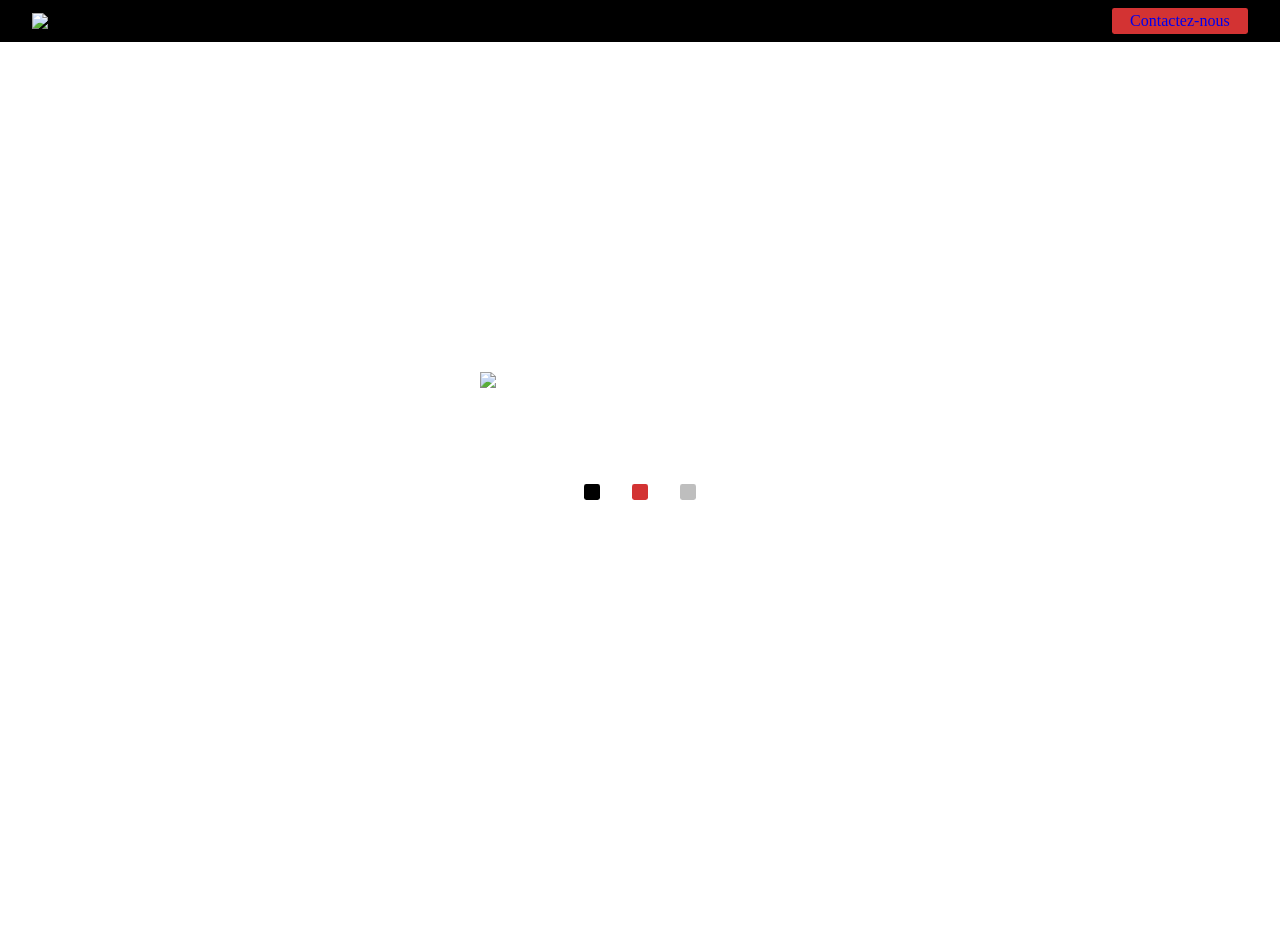
==== index.html @ 22e7de83 "Yo" ====
<!DOCTYPE html>
<html lang="en">
<head>
    <meta charset="UTF-8">
    <meta http-equiv="X-UA-Compatible" content="IE=edge">
    <meta name="viewport" content="width=device-width, initial-scale=1.0">
    <title>Document</title>
    <link rel="stylesheet" href="css.css">
</head>
<body>
    <header>
        <nav>
            <div>
                <img>
            </div>
            <div>
                <div class="switch"></div>
            </div>
            <div class="contact">
                <a href="https://www.lvl1.fr/contact/">Contactez-nous</a>
            </div>
        </nav>
    </header>
    <div class="loader">
        <img>
        <div>
            <span></span>
            <span></span>
            <span></span>
        </div>
    </div>
    <a class="floatelement" href="https://www.lvl1.fr/contact/">Contactez-nous</a>
    <iframe src="https://webdemo.lvl1.fr/" width="100%" height="100vh"></iframe>
    <script src="demo.js"></script>
</body>
</html>
---- css.css ----
html{
    font-size: 100%;
    font-family: 'Poppins';
}
body{
    margin: 0;
    overflow-y: hidden;
}
a{
    text-decoration: none;
}
a:visited{
    color: white;
}
header{
    background: black;
    padding: 0.5rem 2rem;
    color: white;
}

nav{
    display: grid;
    grid-template-columns: repeat(3, 1fr);
    width: 90rem;
    margin: auto;
    max-width: 100%;
}
nav > div:nth-child(1), nav > div:nth-child(3) {
    display: flex;
    align-items: center;
}
nav > div:nth-child(3){
    justify-content: end;
}
nav > div:nth-child(2){
    display: flex;
    justify-content: center;
    align-items: center;
}
nav > div:nth-child(2)>div, nav > div:nth-child(3)>div{
    padding: 0.25rem 1.15rem;
    cursor: pointer;
}
iframe {
    height: 95vh;
    border: none;
}
nav img{
    width: 7rem;
}
nav a{
    border-radius: 0.15rem;
    padding: 0.25rem 1.15rem;
    background-color: #d33333;
}
.loader{
    position: absolute;
    width: 100%;
    height: 100%;
    background: #FFFFFF;
    display: flex;
    justify-content: center;
    align-items: center;
    animation: opaque 3s;
    z-index: 2;
}
.loader div{
    position: absolute;
    display: flex;
}

.loader div span{
    width: 1rem;
    height: 1rem;
    border-radius: 0.15rem;
    display: block;
    margin: 1rem;
}

.loader div span:nth-child(1){
    background: black;
    animation: loading 1s ease-in-out infinite;
}
.loader div span:nth-child(2){
    background: #d33333;
    animation: loading 1s ease-in-out infinite;
    animation-delay: 200ms;
}
.loader div span:nth-child(3){
    background: #bebebe;
    animation: loading 1s ease-in-out infinite;
    animation-delay: 400ms;
}

.loader img{
    margin: 0 auto 14rem auto;
    display: block;
    width: 20rem;
}
.switch{
    border-radius: 0.15rem;
}

.floatelement{
    display: none;
}

@keyframes loading{
    50%{
        transform: translateY(2rem);
    }
    100%{
        transform: translateY(0rem);
    }
}

@keyframes opaque{
    90%{
        opacity: 1;;
    }
    100%{
        opacity: 0;
    }
}

@media(max-width: 768px){
    .contact{
        display: none !important;
    }
    nav{
        grid-template-columns: repeat(2, 1fr);
    }
    .floatelement{
        display: block;
        position: absolute;
        z-index: 1;
        bottom: 2rem;
        right: 2rem;
        color: white;
        border-radius: 0.05rem;
        background-color: #d33333;
        text-transform: uppercase;
        padding: 0.5rem 1rem;
        font-weight: 900;
    }
}
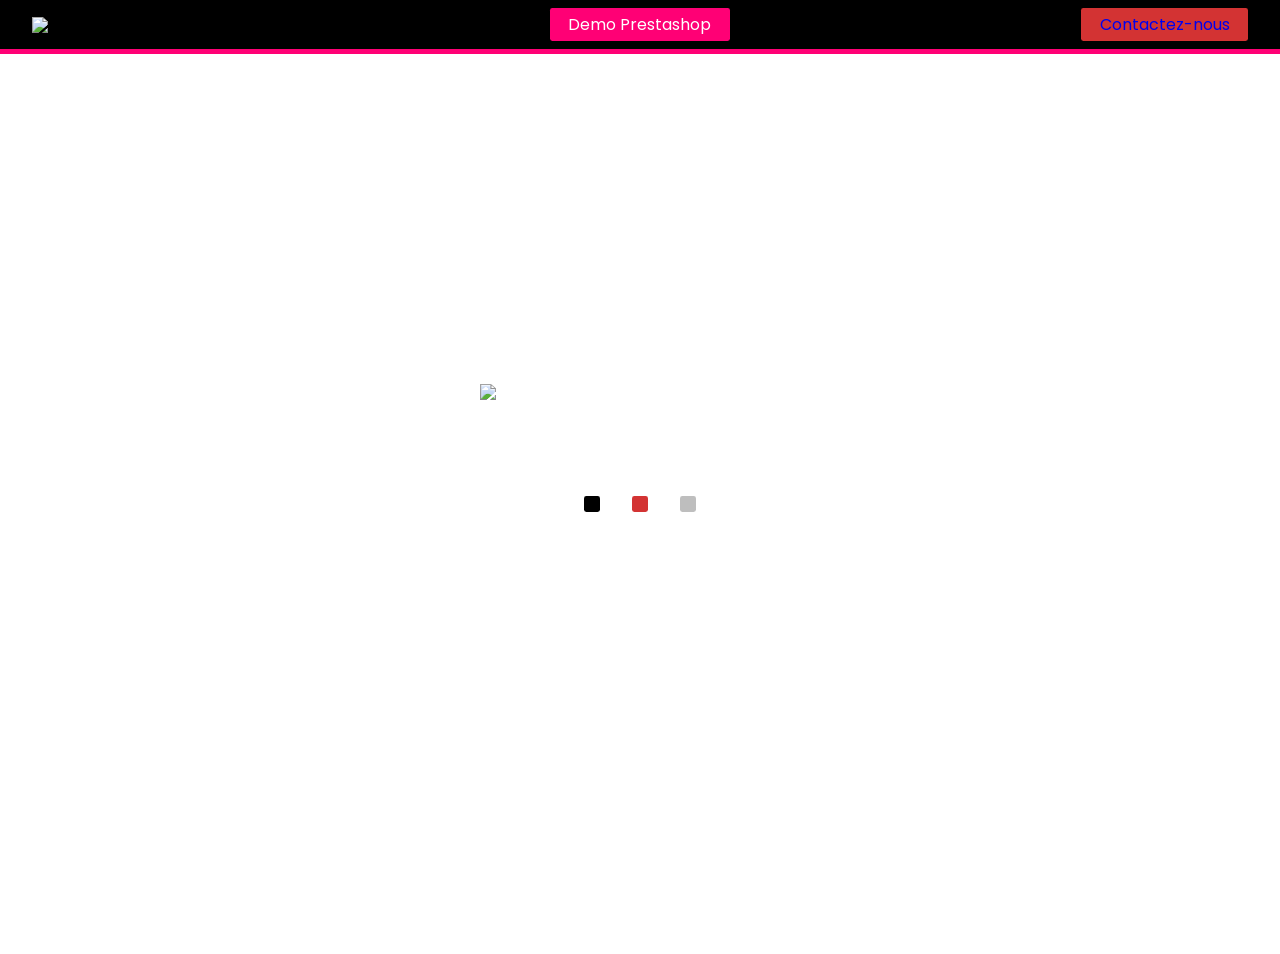
==== commit 5c96e97a: "Update index.html" ====
--- a/index.html
+++ b/index.html
@@ -5,6 +5,9 @@
     <meta http-equiv="X-UA-Compatible" content="IE=edge">
     <meta name="viewport" content="width=device-width, initial-scale=1.0">
     <title>Document</title>
+    <link rel="preconnect" href="https://fonts.googleapis.com">
+    <link rel="preconnect" href="https://fonts.gstatic.com" crossorigin>
+    <link href="https://fonts.googleapis.com/css2?family=Poppins:wght@300;400;500;700;900&display=swap" rel="stylesheet">
     <link rel="stylesheet" href="css.css">
 </head>
 <body>
@@ -33,4 +36,4 @@
     <iframe src="https://webdemo.lvl1.fr/" width="100%" height="100vh"></iframe>
     <script src="demo.js"></script>
 </body>
-</html>+</html>
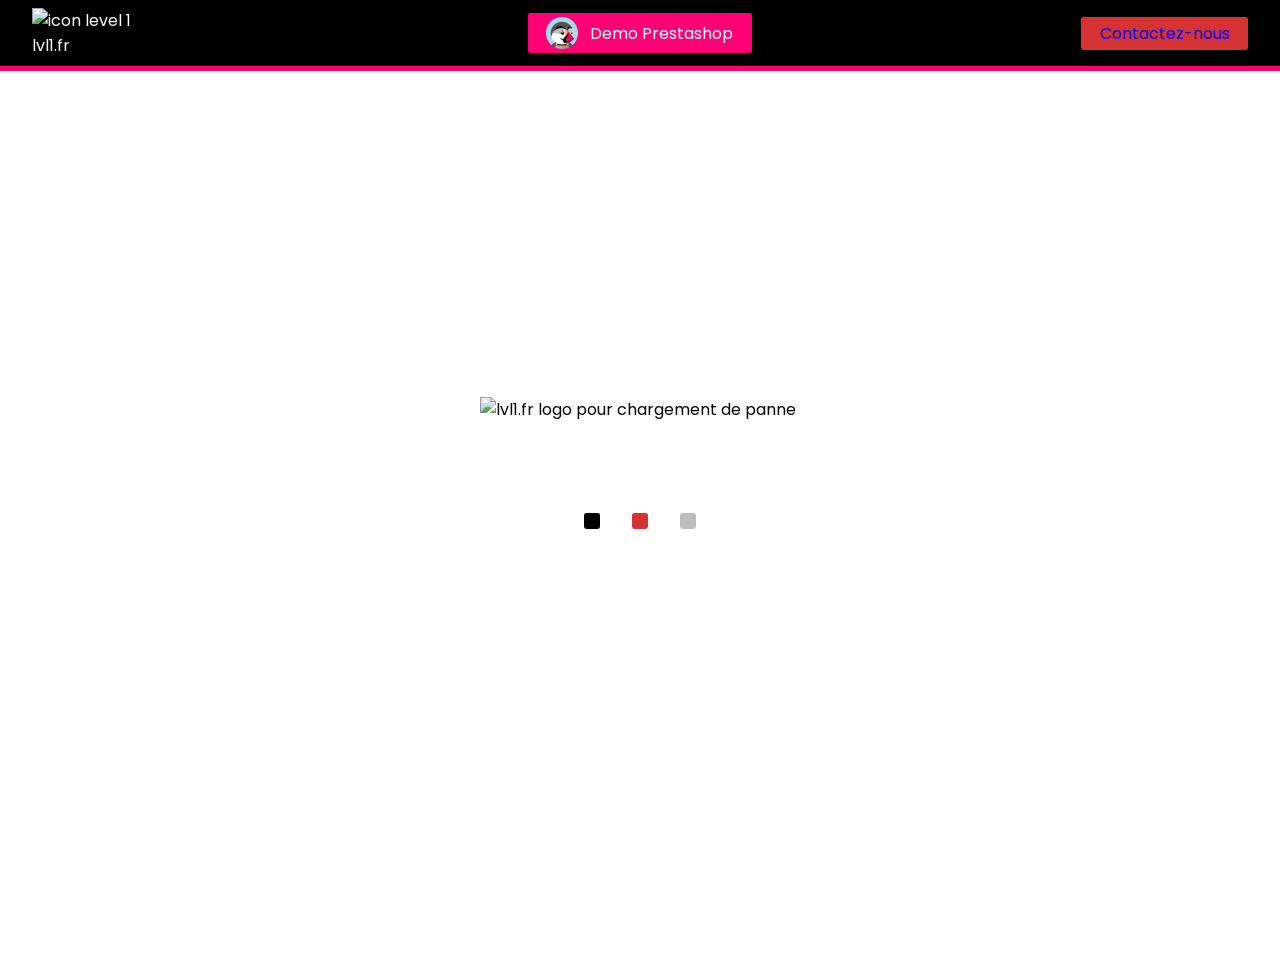
==== commit 33a80c3f: "final commit" ====
--- a/index.html
+++ b/index.html
@@ -9,15 +9,18 @@
     <link rel="preconnect" href="https://fonts.gstatic.com" crossorigin>
     <link href="https://fonts.googleapis.com/css2?family=Poppins:wght@300;400;500;700;900&display=swap" rel="stylesheet">
     <link rel="stylesheet" href="css.css">
+    <script src="https://kit.fontawesome.com/1f7aaf7cdc.js" crossorigin="anonymous"></script>
 </head>
 <body>
     <header>
         <nav>
             <div>
-                <img>
+                <img alt="icon level 1 lvl1.fr">
             </div>
             <div>
-                <div class="switch"></div>
+                <div class="switch">
+                    <div class="icon"></div>
+                </div>
             </div>
             <div class="contact">
                 <a href="https://www.lvl1.fr/contact/">Contactez-nous</a>
@@ -25,7 +28,7 @@
         </nav>
     </header>
     <div class="loader">
-        <img>
+        <img alt="lvl1.fr logo pour chargement de panne">
         <div>
             <span></span>
             <span></span>
@@ -36,4 +39,4 @@
     <iframe src="https://webdemo.lvl1.fr/" width="100%" height="100vh"></iframe>
     <script src="demo.js"></script>
 </body>
-</html>
+</html>
--- a/css.css
+++ b/css.css
@@ -105,6 +105,22 @@
     display: none;
 }
 
+.switch {display: grid;grid-template-columns: 1fr auto;align-items: center;}
+
+.icon {
+    width: 2rem;
+    display: flex;
+    grid-area: 1;
+    margin-right: .75rem;
+}
+
+.icon img {
+    width: 100%;
+}
+i.fab.fa-wordpress-simple {
+    font-size: 2rem;
+}
+
 @keyframes loading{
     50%{
         transform: translateY(2rem);
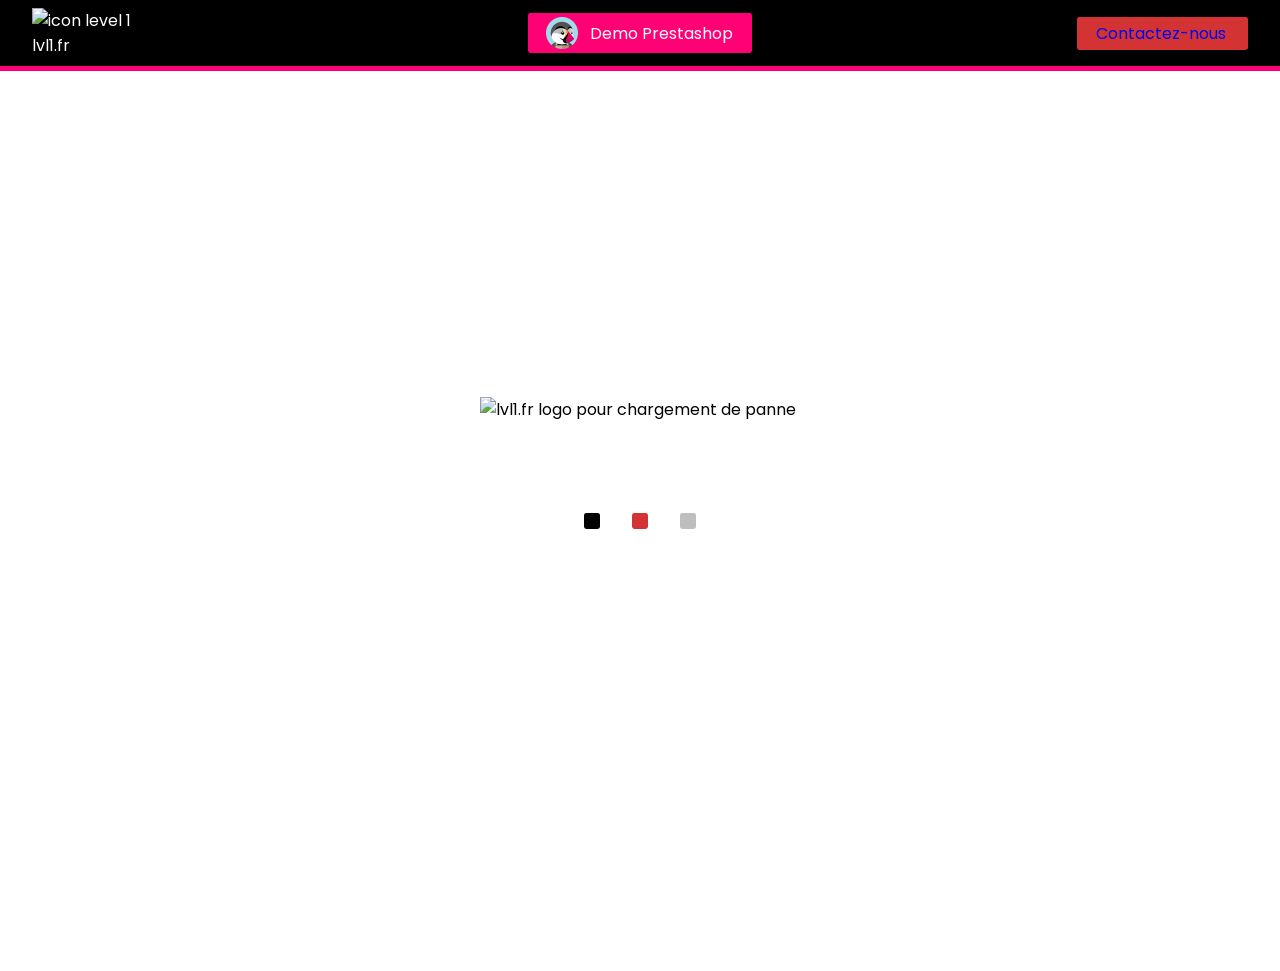
==== commit 6fa669b4: "ajouts icons" ====
--- a/index.html
+++ b/index.html
@@ -23,7 +23,10 @@
                 </div>
             </div>
             <div class="contact">
-                <a href="https://www.lvl1.fr/contact/">Contactez-nous</a>
+                <a href="https://www.lvl1.fr/contact/">
+                    Contactez-nous
+                    <i class="fas fa-paper-plane"></i>
+                </a>
             </div>
         </nav>
     </header>
--- a/css.css
+++ b/css.css
@@ -120,6 +120,18 @@
 i.fab.fa-wordpress-simple {
     font-size: 2rem;
 }
+.fa-paper-plane{
+    margin-left: 0.25rem;
+    transform: rotate(45deg);
+    transition-duration: 0.4s;
+    transition-timing-function: ease;
+}
+
+.contact > a:hover > i{
+    transform: rotate(0deg);
+    transition-duration: 0.4s;
+    transition-timing-function: ease;
+}
 
 @keyframes loading{
     50%{
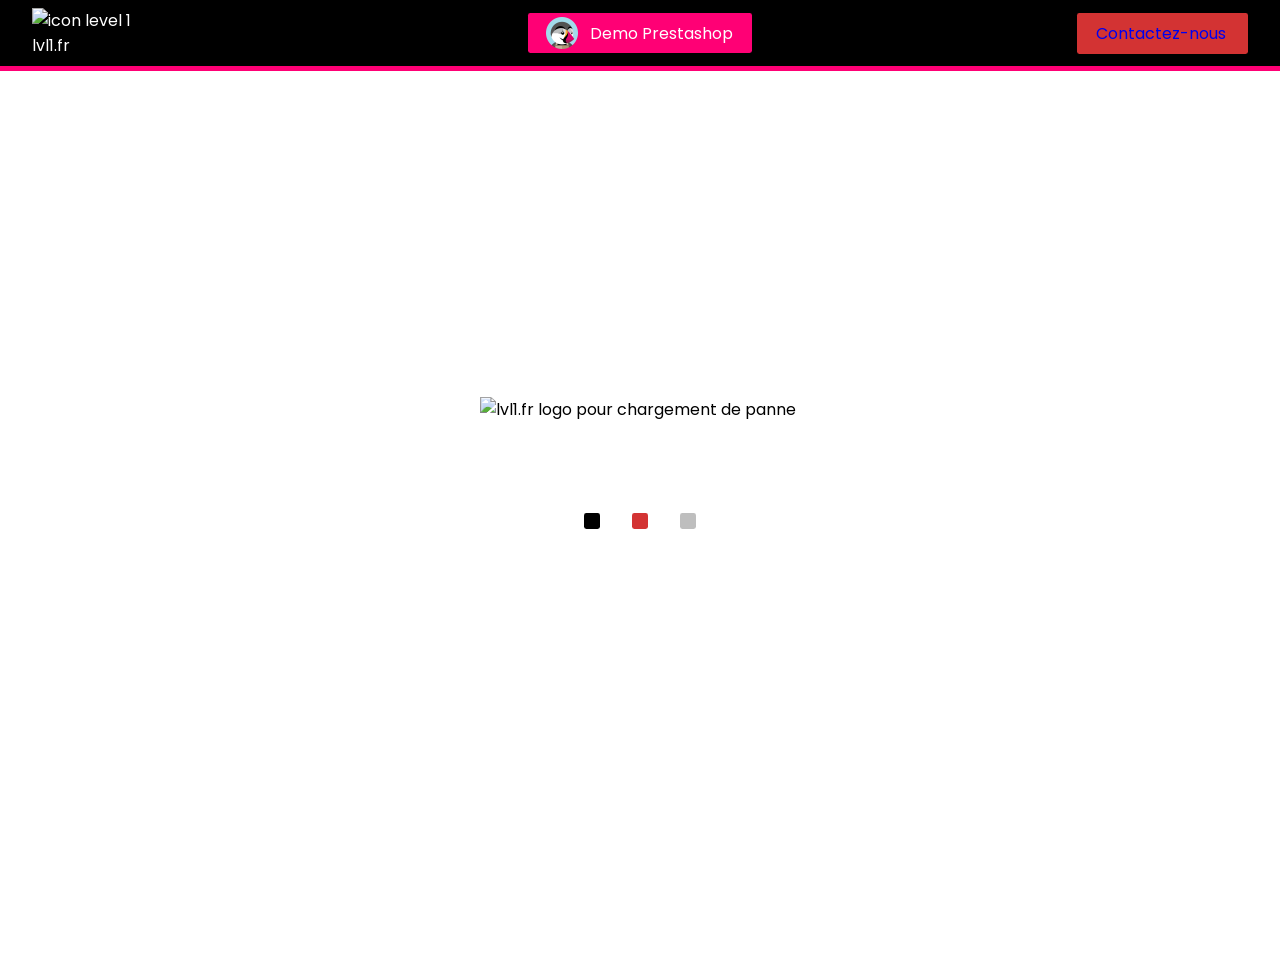
==== commit 73eb4d30: "SEO" ====
--- a/index.html
+++ b/index.html
@@ -1,10 +1,15 @@
 <!DOCTYPE html>
-<html lang="en">
+<html lang="fr">
 <head>
     <meta charset="UTF-8">
+    <meta name="robots" content="index,follow">
     <meta http-equiv="X-UA-Compatible" content="IE=edge">
     <meta name="viewport" content="width=device-width, initial-scale=1.0">
-    <title>Document</title>
+    <meta name="description" content="Découvrez la démo de votre future boutique en ligne, disponible sous WooCommerce et Prestashop !">
+    <meta property="og:title" content="Votre boutique en ligne sous Woocommerce et Prestashop !">
+    <meta property="og:image" content="https://www.lvl1.fr/wp-content/uploads/2021/10/Visuel-copie.jpg">
+    <meta property="og:description" content="Découvrez la démo de votre future boutique en ligne, disponible sous WooCommerce et Prestashop !">
+    <title>Votre boutique en ligne - Découvrez votre Démo</title>
     <link rel="preconnect" href="https://fonts.googleapis.com">
     <link rel="preconnect" href="https://fonts.gstatic.com" crossorigin>
     <link href="https://fonts.googleapis.com/css2?family=Poppins:wght@300;400;500;700;900&display=swap" rel="stylesheet">
--- a/css.css
+++ b/css.css
@@ -50,7 +50,7 @@
 }
 nav a{
     border-radius: 0.15rem;
-    padding: 0.25rem 1.15rem;
+    padding: 0.5rem 1.15rem;
     background-color: #d33333;
 }
 .loader{
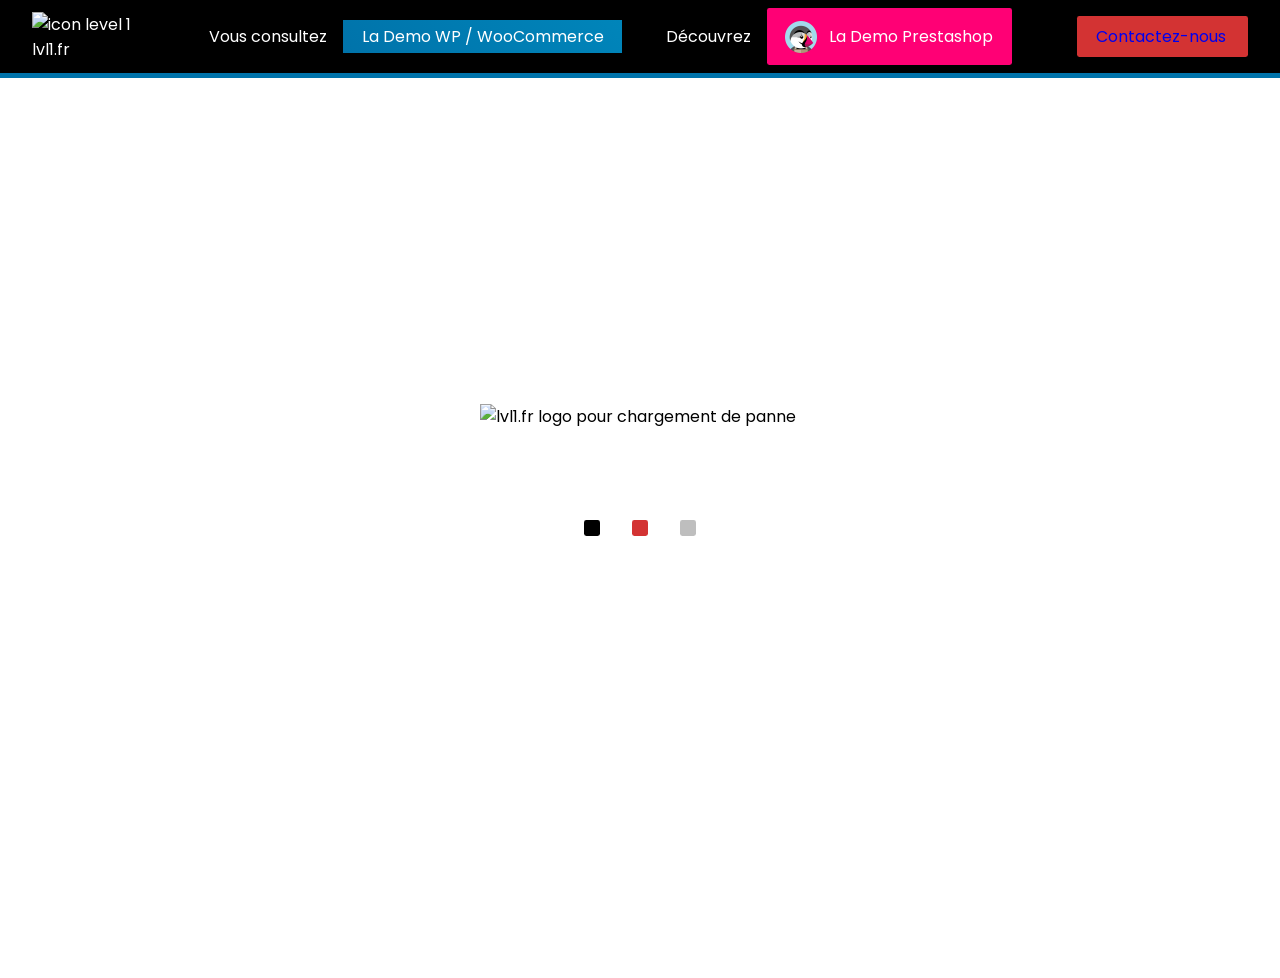
==== commit 02fa6a30: "End JS" ====
--- a/index.html
+++ b/index.html
@@ -23,8 +23,9 @@
                 <img alt="icon level 1 lvl1.fr">
             </div>
             <div>
-                <div class="switch">
-                    <div class="icon"></div>
+                <p style="margin-right: 1rem;">Vous consultez</p>
+                <div class="change">
+                    <div class="iconSwap"></div>
                 </div>
             </div>
             <div class="contact">
@@ -32,6 +33,12 @@
                     Contactez-nous
                     <i class="fas fa-paper-plane"></i>
                 </a>
+            </div>
+            <div>
+                <p class ="version "style="margin-right: 1rem;">Découvrez</p>
+                <div class="switch">
+                    <div class="icon"></div>
+                </div>
             </div>
         </nav>
     </header>
@@ -47,4 +54,5 @@
     <iframe src="https://webdemo.lvl1.fr/" width="100%" height="100vh"></iframe>
     <script src="demo.js"></script>
 </body>
-</html>+</html>
+
--- a/css.css
+++ b/css.css
@@ -20,8 +20,7 @@
 
 nav{
     display: grid;
-    grid-template-columns: repeat(3, 1fr);
-    width: 90rem;
+    grid-template-columns: repeat(4, auto);
     margin: auto;
     max-width: 100%;
 }
@@ -32,12 +31,21 @@
 nav > div:nth-child(3){
     justify-content: end;
 }
+nav > div:nth-child(4){
+    grid-area: 1/3;
+    display: flex;
+    justify-content: center;
+}
 nav > div:nth-child(2){
     display: flex;
     justify-content: center;
     align-items: center;
 }
 nav > div:nth-child(2)>div, nav > div:nth-child(3)>div{
+    padding: 0.25rem 1.15rem;
+    cursor: default;
+}
+nav > div:nth-child(4)>div{
     padding: 0.25rem 1.15rem;
     cursor: pointer;
 }
@@ -132,6 +140,27 @@
     transition-duration: 0.4s;
     transition-timing-function: ease;
 }
+.relativebox{
+    background: red;
+    position: relative;
+    width: 9rem;
+    display: flex;
+  }
+  
+  .relativebox > div:nth-child(1){
+    z-index: 1;
+    background: white;
+    width: 100%;
+    padding: 0.5rem 1.5rem;
+  }
+  
+  .relativebox > div:nth-child(2), div > div:nth-child(3){
+    position: absolute;
+    z-index: 0;
+    width: 100%;
+    background: blue;
+  }
+  
 
 @keyframes loading{
     50%{
@@ -171,4 +200,4 @@
         padding: 0.5rem 1rem;
         font-weight: 900;
     }
-}+}
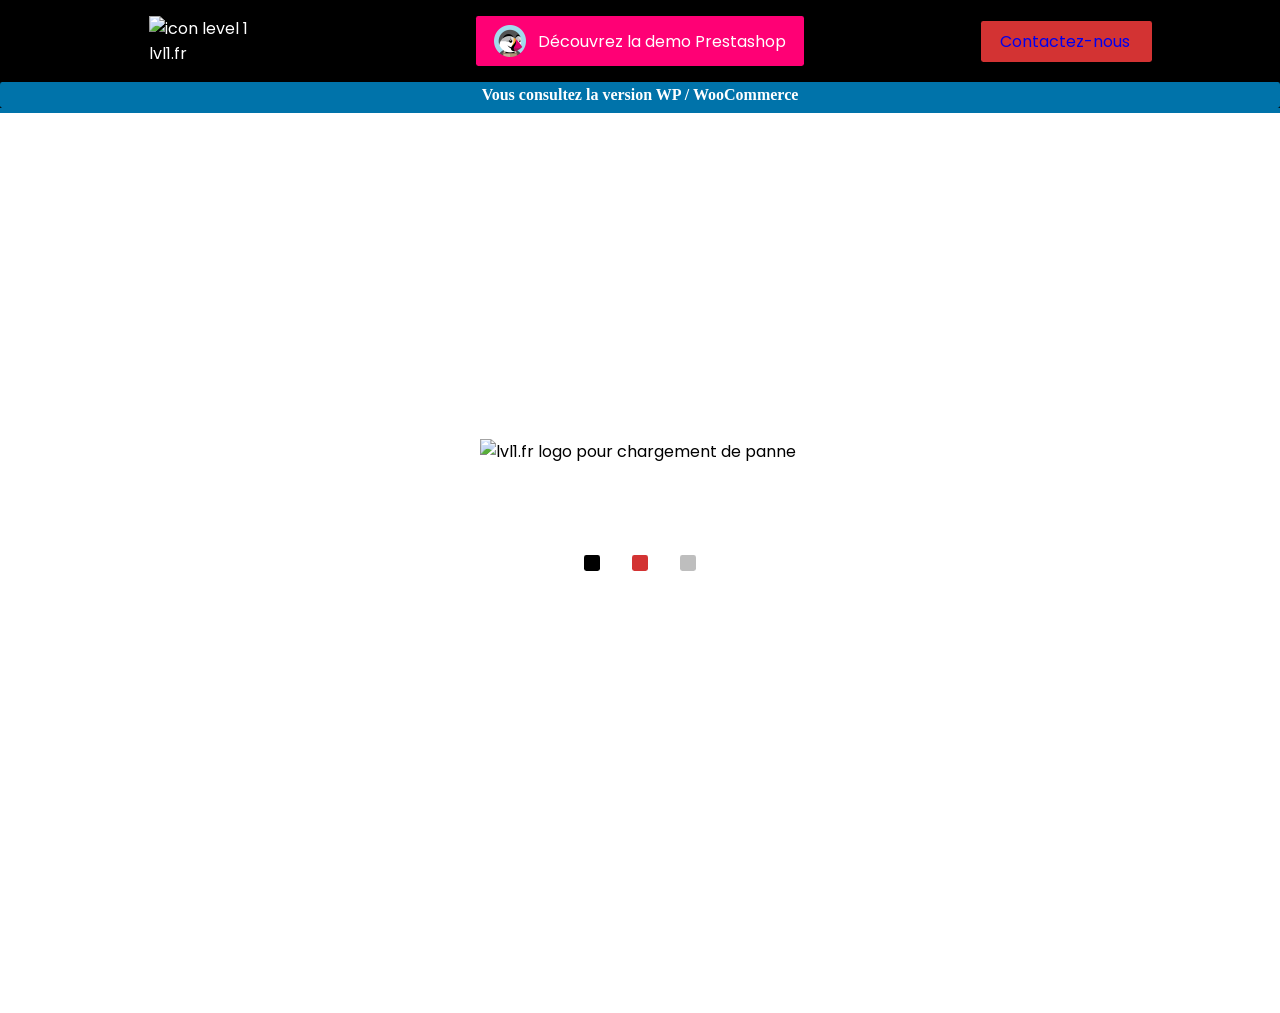
==== commit 8063c3f8: "refonte css js html" ====
--- a/index.html
+++ b/index.html
@@ -23,10 +23,7 @@
                 <img alt="icon level 1 lvl1.fr">
             </div>
             <div>
-                <p style="margin-right: 1rem;">Vous consultez</p>
-                <div class="change">
-                    <div class="iconSwap"></div>
-                </div>
+                <p class="change" style="margin-right: 1rem;"></p>
             </div>
             <div class="contact">
                 <a href="https://www.lvl1.fr/contact/">
@@ -35,7 +32,6 @@
                 </a>
             </div>
             <div>
-                <p class ="version "style="margin-right: 1rem;">Découvrez</p>
                 <div class="switch">
                     <div class="icon"></div>
                 </div>
--- a/css.css
+++ b/css.css
@@ -14,32 +14,34 @@
 }
 header{
     background: black;
-    padding: 0.5rem 2rem;
+    padding: 1rem 0rem 0 0rem;
     color: white;
 }
 
 nav{
     display: grid;
-    grid-template-columns: repeat(4, auto);
+    grid-template-columns: repeat(3, 1fr);
     margin: auto;
     max-width: 100%;
 }
 nav > div:nth-child(1), nav > div:nth-child(3) {
     display: flex;
     align-items: center;
+    justify-content: center;
 }
 nav > div:nth-child(3){
-    justify-content: end;
+    justify-content: center;
 }
 nav > div:nth-child(4){
-    grid-area: 1/3;
+    grid-area: 1/2;
     display: flex;
     justify-content: center;
 }
 nav > div:nth-child(2){
-    display: flex;
-    justify-content: center;
-    align-items: center;
+    /* display: flex; */
+    /* justify-content: center; */
+    grid-area: 2/1/3/4;
+    text-align: center;
 }
 nav > div:nth-child(2)>div, nav > div:nth-child(3)>div{
     padding: 0.25rem 1.15rem;
@@ -54,7 +56,7 @@
     border: none;
 }
 nav img{
-    width: 7rem;
+    width: 8rem;
 }
 nav a{
     border-radius: 0.15rem;
@@ -100,12 +102,18 @@
     animation-delay: 400ms;
 }
 
+.change{
+    padding: 0.25rem 1.15rem;
+    font-weight: 700;
+    margin: 1rem 0 0 0;
+}
+
 .loader img{
     margin: 0 auto 14rem auto;
     display: block;
     width: 20rem;
 }
-.switch{
+.switch, .change{
     border-radius: 0.15rem;
 }
 
@@ -113,16 +121,20 @@
     display: none;
 }
 
-.switch {display: grid;grid-template-columns: 1fr auto;align-items: center;}
-
-.icon {
+.switch, .change{
+    display: grid;
+    grid-template-columns: 1fr auto;
+    align-items: center;
+}
+
+.icon, .iconSwap {
     width: 2rem;
     display: flex;
     grid-area: 1;
     margin-right: .75rem;
 }
 
-.icon img {
+.icon img, .iconSwap img{
     width: 100%;
 }
 i.fab.fa-wordpress-simple {
@@ -180,12 +192,31 @@
     }
 }
 
-@media(max-width: 768px){
+@media(max-width: 1220px){
     .contact{
         display: none !important;
     }
     nav{
         grid-template-columns: repeat(2, 1fr);
+    }
+    nav > div:nth-child(1){
+        grid-area: 1/1/2/3;
+        justify-content: center;
+        padding: 0.5rem 0;
+    }
+    nav > div:nth-child(4){
+        grid-area: 2/1/3/3;
+    }
+    nav > div:nth-child(2){
+        grid-area: 3/1/3/3;
+        display: block;
+        text-align: center;
+    }
+    .change{
+        margin-bottom: 0;
+    }
+    header{
+        padding: 0;
     }
     .floatelement{
         display: block;
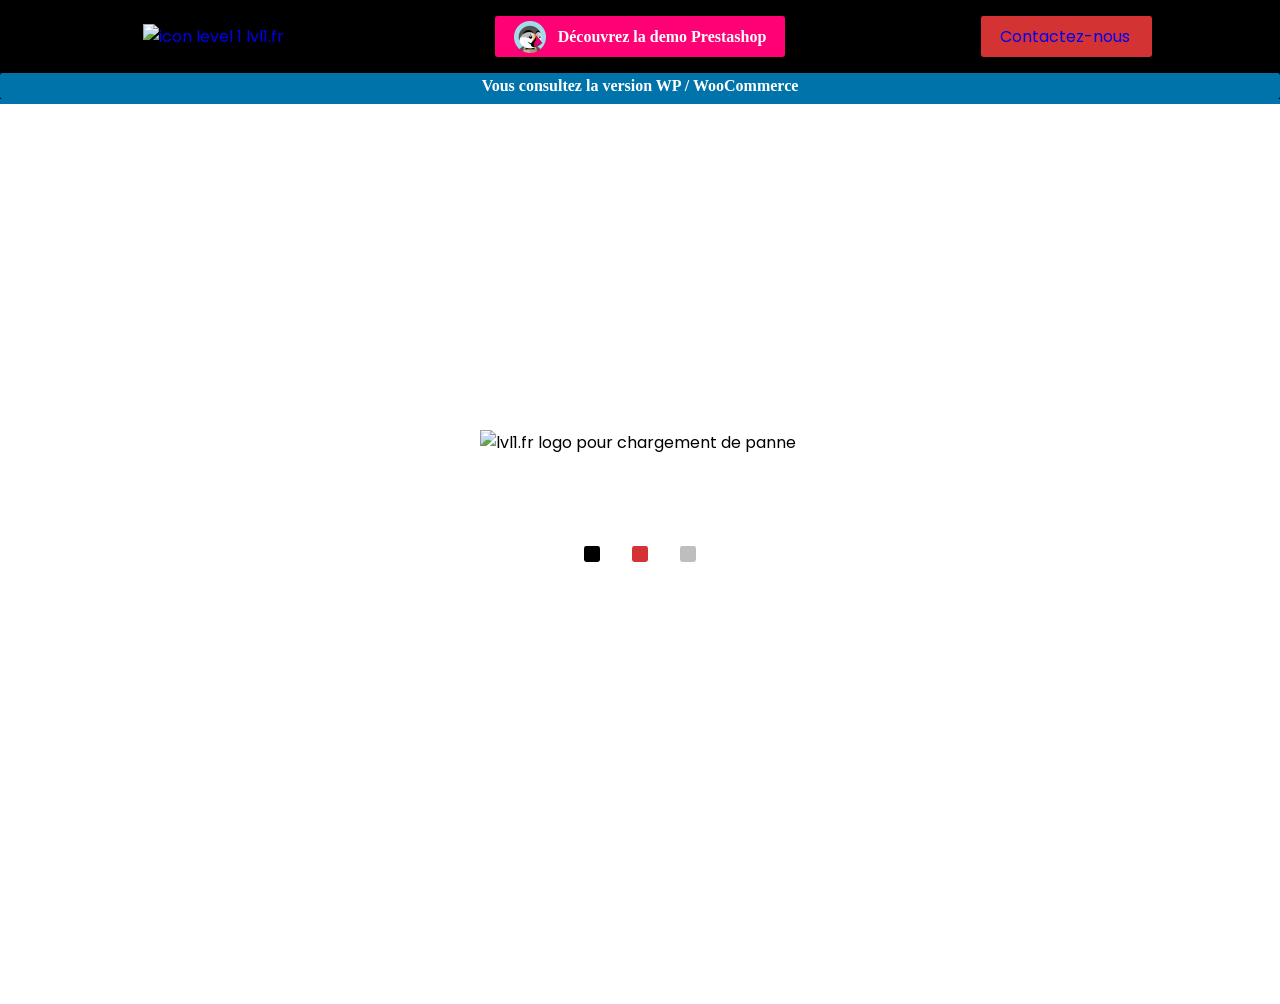
==== commit 4dbe9404: "update link lvl1.fr" ====
--- a/index.html
+++ b/index.html
@@ -20,7 +20,9 @@
     <header>
         <nav>
             <div>
-                <img alt="icon level 1 lvl1.fr">
+                <a aria-label="retour au site" style="background: none;" href="https://www.lvl1.fr/services-level-1/sites-internet/offre-boutique-en-ligne/">
+                    <img alt="icon level 1 lvl1.fr">
+                </a>
             </div>
             <div>
                 <p class="change" style="margin-right: 1rem;"></p>
--- a/css.css
+++ b/css.css
@@ -50,6 +50,7 @@
 nav > div:nth-child(4)>div{
     padding: 0.25rem 1.15rem;
     cursor: pointer;
+    font-size: 700;
 }
 iframe {
     height: 95vh;
@@ -125,6 +126,7 @@
     display: grid;
     grid-template-columns: 1fr auto;
     align-items: center;
+    font-weight: 700;
 }
 
 .icon, .iconSwap {
